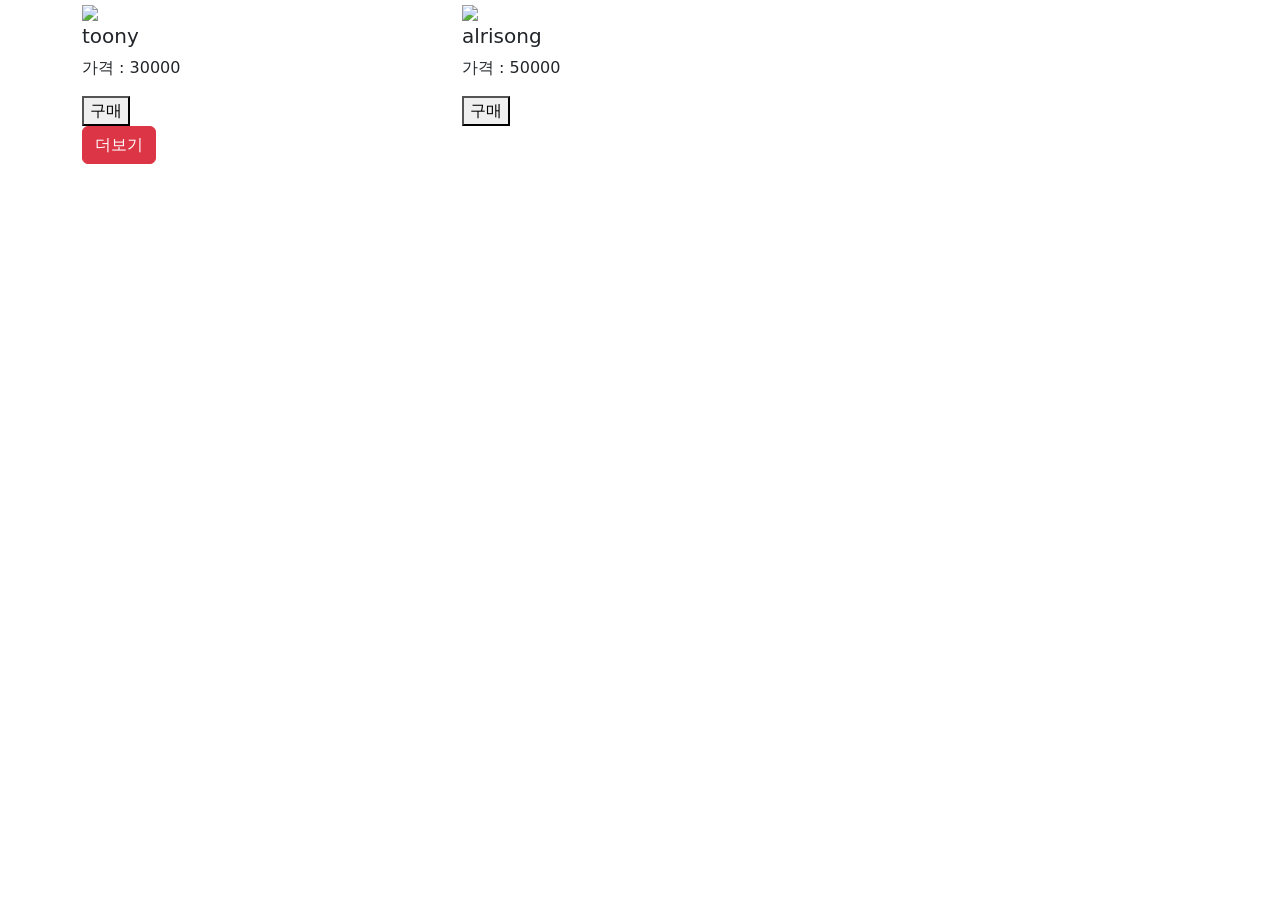
==== localStorage.html @ 3a5b00eb "c" ====
<!DOCTYPE html>
<html lang="en">

<head>
    <meta charset="UTF-8">
    <meta http-equiv="X-UA-Compatible" content="IE=edge">
    <meta name="viewport" content="width=device-width, initial-scale=1.0">
    <link href="https://cdn.jsdelivr.net/npm/bootstrap@5.2.3/dist/css/bootstrap.min.css" rel="stylesheet"
        integrity="sha384-rbsA2VBKQhggwzxH7pPCaAqO46MgnOM80zW1RWuH61DGLwZJEdK2Kadq2F9CUG65" crossorigin="anonymous">
    <!-- JavaScript Bundle with Popper -->
    <script src="https://cdn.jsdelivr.net/npm/bootstrap@5.2.3/dist/js/bootstrap.bundle.min.js"
        integrity="sha384-kenU1KFdBIe4zVF0s0G1M5b4hcpxyD9F7jL+jjXkk+Q2h455rYXK/7HAuoJl+0I4"
        crossorigin="anonymous"></script>
    <script src="https://code.jquery.com/jquery-3.6.4.min.js"
        integrity="sha256-oP6HI9z1XaZNBrJURtCoUT5SUnxFr8s3BzRl+cbzUq8=" crossorigin="anonymous"></script>
    <title>Document</title>
</head>

<body>
    <div class="container">
        <div class="row">
            <!-- <div class="col-sm-4">
                    <img src="https://via.placeholder.com/600" class="w-100" />
                    <h5>Card title</h5>
                    <p>가격 : 70000</p>
                </div> -->
        </div>
    </div>
    <div class="container">
        <button class="btn btn-danger more">더보기</button>
    </div>
</body>

<script>
    document.addEventListener("DOMContentLoaded", function () {
        let product = [
            { id: 0, price: 70000, title: "yoonhoo1" },
            { id: 1, price: 30000, title: "toony" },
            { id: 2, price: 50000, title: "alrisong" },
        ];

        let html = "";
        let div = document.querySelector(".row");

        //6만원 이하만 출력
        var arrayList = product.filter(function (arr) {
            return arr.price < 60000;
        })
        for (let i = 0; i < arrayList.length; i++) {
            html += `<div class="col-sm-4"><img src="https://via.placeholder.com/600" class="w-100" /><h5>${arrayList[i].title}</h5><p>가격 : ${arrayList[i].price}</p><button class="buy">구매</button></div>`;
        }
        div.insertAdjacentHTML("beforeend", html);


        localStorage.setItem("name", "조윤후");
        console.log(localStorage.getItem("name"));
    });
</script>

</html>
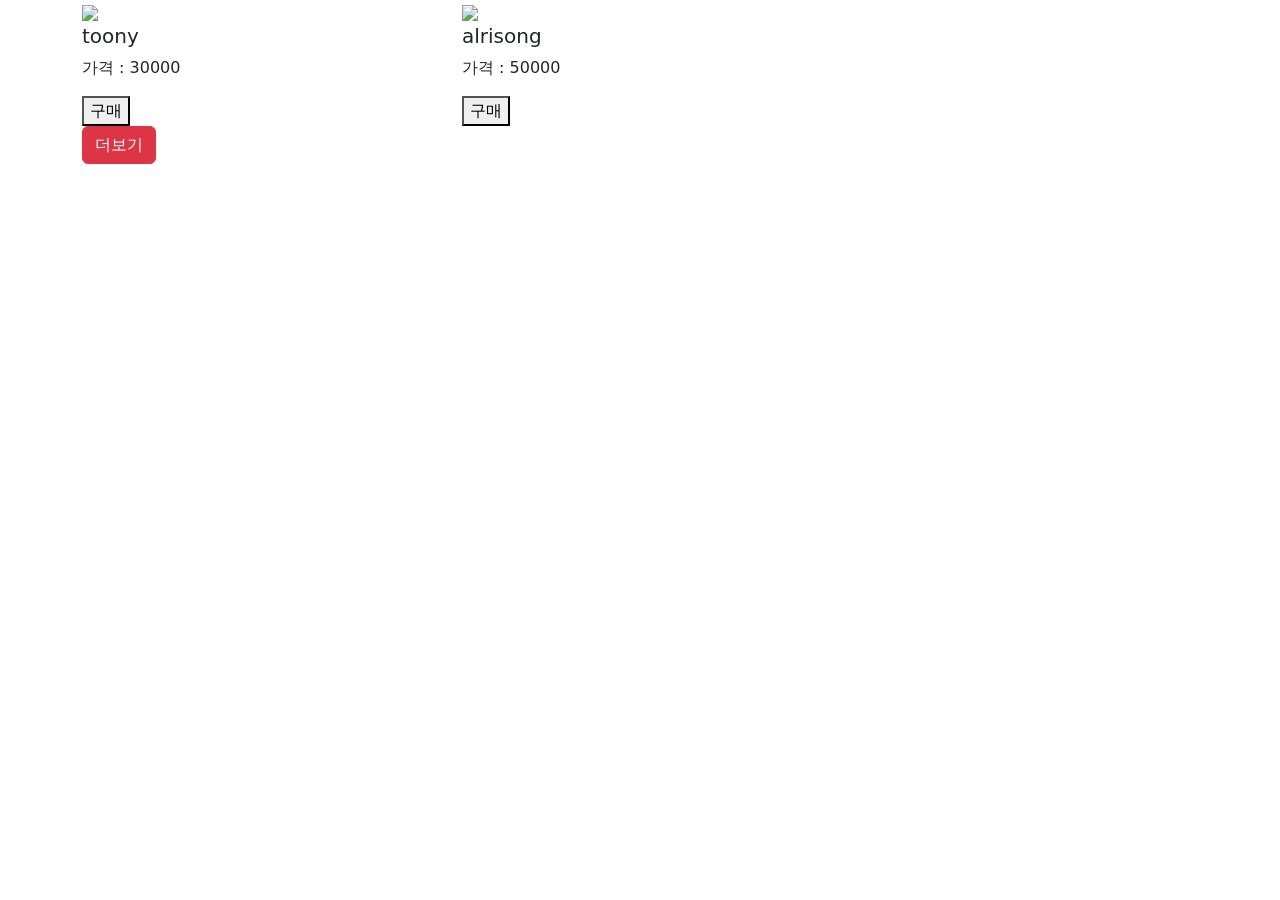
==== commit 6e99ac4c: "localStorage" ====
--- a/localStorage.html
+++ b/localStorage.html
@@ -1,60 +1,116 @@
 <!DOCTYPE html>
 <html lang="en">
+    <head>
+        <meta charset="UTF-8" />
+        <meta http-equiv="X-UA-Compatible" content="IE=edge" />
+        <meta name="viewport" content="width=device-width, initial-scale=1.0" />
+        <link
+            href="https://cdn.jsdelivr.net/npm/bootstrap@5.2.3/dist/css/bootstrap.min.css"
+            rel="stylesheet"
+            integrity="sha384-rbsA2VBKQhggwzxH7pPCaAqO46MgnOM80zW1RWuH61DGLwZJEdK2Kadq2F9CUG65"
+            crossorigin="anonymous"
+        />
+        <!-- JavaScript Bundle with Popper -->
+        <script
+            src="https://cdn.jsdelivr.net/npm/bootstrap@5.2.3/dist/js/bootstrap.bundle.min.js"
+            integrity="sha384-kenU1KFdBIe4zVF0s0G1M5b4hcpxyD9F7jL+jjXkk+Q2h455rYXK/7HAuoJl+0I4"
+            crossorigin="anonymous"
+        ></script>
+        <script
+            src="https://code.jquery.com/jquery-3.6.4.min.js"
+            integrity="sha256-oP6HI9z1XaZNBrJURtCoUT5SUnxFr8s3BzRl+cbzUq8="
+            crossorigin="anonymous"
+        ></script>
+        <title>Document</title>
+    </head>
 
-<head>
-    <meta charset="UTF-8">
-    <meta http-equiv="X-UA-Compatible" content="IE=edge">
-    <meta name="viewport" content="width=device-width, initial-scale=1.0">
-    <link href="https://cdn.jsdelivr.net/npm/bootstrap@5.2.3/dist/css/bootstrap.min.css" rel="stylesheet"
-        integrity="sha384-rbsA2VBKQhggwzxH7pPCaAqO46MgnOM80zW1RWuH61DGLwZJEdK2Kadq2F9CUG65" crossorigin="anonymous">
-    <!-- JavaScript Bundle with Popper -->
-    <script src="https://cdn.jsdelivr.net/npm/bootstrap@5.2.3/dist/js/bootstrap.bundle.min.js"
-        integrity="sha384-kenU1KFdBIe4zVF0s0G1M5b4hcpxyD9F7jL+jjXkk+Q2h455rYXK/7HAuoJl+0I4"
-        crossorigin="anonymous"></script>
-    <script src="https://code.jquery.com/jquery-3.6.4.min.js"
-        integrity="sha256-oP6HI9z1XaZNBrJURtCoUT5SUnxFr8s3BzRl+cbzUq8=" crossorigin="anonymous"></script>
-    <title>Document</title>
-</head>
-
-<body>
-    <div class="container">
-        <div class="row">
-            <!-- <div class="col-sm-4">
+    <body>
+        <div class="container">
+            <div class="row">
+                <!-- <div class="col-sm-4">
                     <img src="https://via.placeholder.com/600" class="w-100" />
                     <h5>Card title</h5>
                     <p>가격 : 70000</p>
                 </div> -->
+            </div>
         </div>
-    </div>
-    <div class="container">
-        <button class="btn btn-danger more">더보기</button>
-    </div>
-</body>
+        <div class="container">
+            <button class="btn btn-danger more">더보기</button>
+        </div>
+    </body>
 
-<script>
-    document.addEventListener("DOMContentLoaded", function () {
-        let product = [
-            { id: 0, price: 70000, title: "yoonhoo1" },
-            { id: 1, price: 30000, title: "toony" },
-            { id: 2, price: 50000, title: "alrisong" },
-        ];
+    <script>
+        document.addEventListener("DOMContentLoaded", function () {
+            let product = [
+                { id: 0, price: 70000, title: "yoonhoo1" },
+                { id: 1, price: 30000, title: "toony" },
+                { id: 2, price: 50000, title: "alrisong" },
+            ];
 
-        let html = "";
-        let div = document.querySelector(".row");
+            let html = "";
+            let div = document.querySelector(".row");
 
-        //6만원 이하만 출력
-        var arrayList = product.filter(function (arr) {
-            return arr.price < 60000;
-        })
-        for (let i = 0; i < arrayList.length; i++) {
-            html += `<div class="col-sm-4"><img src="https://via.placeholder.com/600" class="w-100" /><h5>${arrayList[i].title}</h5><p>가격 : ${arrayList[i].price}</p><button class="buy">구매</button></div>`;
-        }
-        div.insertAdjacentHTML("beforeend", html);
+            //6만원 이하만 출력
+            var arrayList = product.filter(function (arr) {
+                return arr.price < 60000;
+            });
+            for (let i = 0; i < arrayList.length; i++) {
+                html += `<div class="col-sm-4"><img src="https://via.placeholder.com/600" class="w-100" /><h5>${arrayList[i].title}</h5><p>가격 : ${arrayList[i].price}</p><button class="buy">구매</button></div>`;
+            }
+            div.insertAdjacentHTML("beforeend", html);
 
+            let count = 0;
+            $(".more").click(function () {
+                count++;
+                console.log(count);
+                let dataMore = "";
+                if (count <= 1) {
+                    $.get("https://codingapple1.github.io/js/more1.json")
+                        .done(function (data) {
+                            data.forEach(function (v, i) {
+                                dataMore = `<div class="col-sm-4"><img src="https://via.placeholder.com/600" class="w-100" /><h5>${data[i].title}</h5><p>가격 : ${data[i].price}</p><button class="buy">구매</button></div>`;
+                                div.insertAdjacentHTML("beforeend", dataMore);
+                            });
+                        })
+                        .fail(function () {
+                            console.log("실패입니다.");
+                        });
+                } else if (count >= 2) {
+                    $.get("https://codingapple1.github.io/js/more2.json")
+                        .done(function (data) {
+                            data.forEach(function (v, i) {
+                                dataMore = `<div class="col-sm-4"><img src="https://via.placeholder.com/600" class="w-100" /><h5>${data[i].title}</h5><p>가격 : ${data[i].price}</p><button class="buy">구매</button></div>`;
+                                div.insertAdjacentHTML("beforeend", dataMore);
+                            });
+                        })
+                        .fail(function () {
+                            console.log("실패입니다.");
+                        });
 
-        localStorage.setItem("name", "조윤후");
-        console.log(localStorage.getItem("name"));
-    });
-</script>
+                    $(".more").css("display", "none");
+                }
+            });
 
-</html>+            let arr = new Array();
+            $(document).on("click", ".buy", function () {
+                let txt = $(this).siblings("h5").text();
+                /* 
+                localStorege에 key 값이 cart가 있다면 배열로 넣고 
+                cart값이 있다면 꺼내서 배열에 넣고 다시 key값으로 넣는다. 
+                */
+               
+               arr.push(txt);
+               let set = [...new Set(arr)];
+                if (localStorage.key("cart")) {
+                    let oldItem = JSON.parse(localStorage.getItem("cart"));
+                    oldItem = set;
+                    oldItem = JSON.stringify(oldItem);
+                    localStorage.setItem("cart", oldItem);
+                } else {
+                    let newArr = JSON.stringify(set);
+                    localStorage.setItem("cart", newArr);
+                }
+            });
+        });
+    </script>
+</html>
